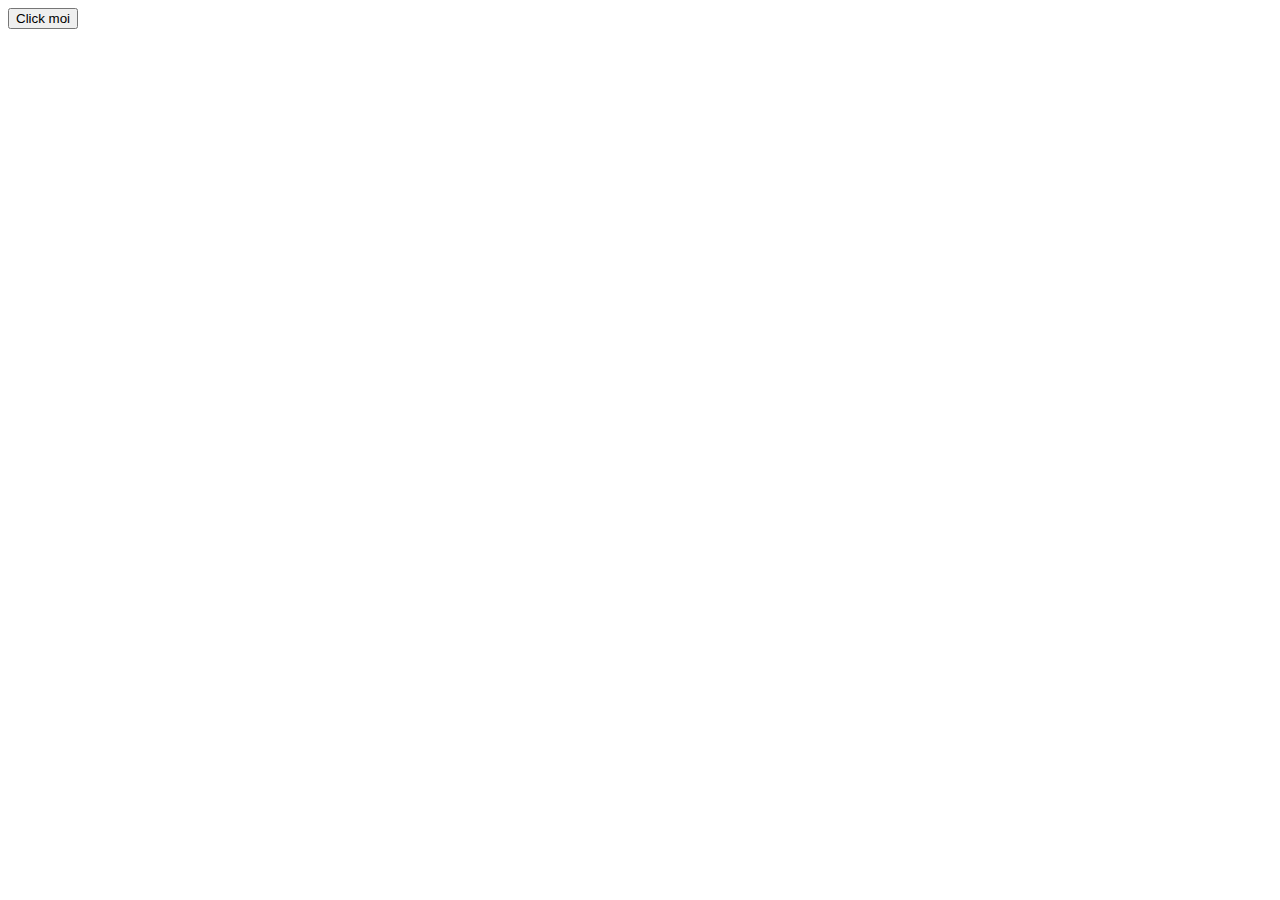
==== Front-End/index.html @ dee17186 "First Commit" ====
<!DOCTYPE html>
<html>
    <head>

    </head>

    <body>


        <button onclick="recupere()">Click moi</button>

        <div id='ourson1'></div>


        <script src="https://code.jquery.com/jquery-3.6.0.min.js" integrity="sha256-/xUj+3OJU5yExlq6GSYGSHk7tPXikynS7ogEvDej/m4=" crossorigin="anonymous"></script>
        <script>
            function recupere() {

                fetch('http://localhost:3000/api/teddies')
                    .then(
                        response => response.json())
                    .then(
                        (data) => {
                            for (var i = 0; i<5; i++) {
                                affiche(data, i)
                            }
                        }
                    );
            }
            function affiche(data, index) {
                var ourson = data[index];
                var s =   '<h2>'   + ourson['name'] + '</h2>'
                        + '<p>'    + ourson['description']+'</p>'
                        + '<span>' + ourson['imageUrl'] + '</span> euros';
                $('#ourson1').append(s);
            }
            /*
                colors: (4) ["Tan", "Chocolate", "Black", "White"]
                description: "Lorem ipsum dolor sit amet, consectetur adipisicing elit, sed do eiusmod tempor incididunt ut labore et dolore magna aliqua."
                imageUrl: "http://localhost:3000/images/teddy_1.jpg"
                name: "Norbert"
                price: 2900
                _id: "5be9c8541c9d440000665243"
            */

        </script>
    </body>


</html>
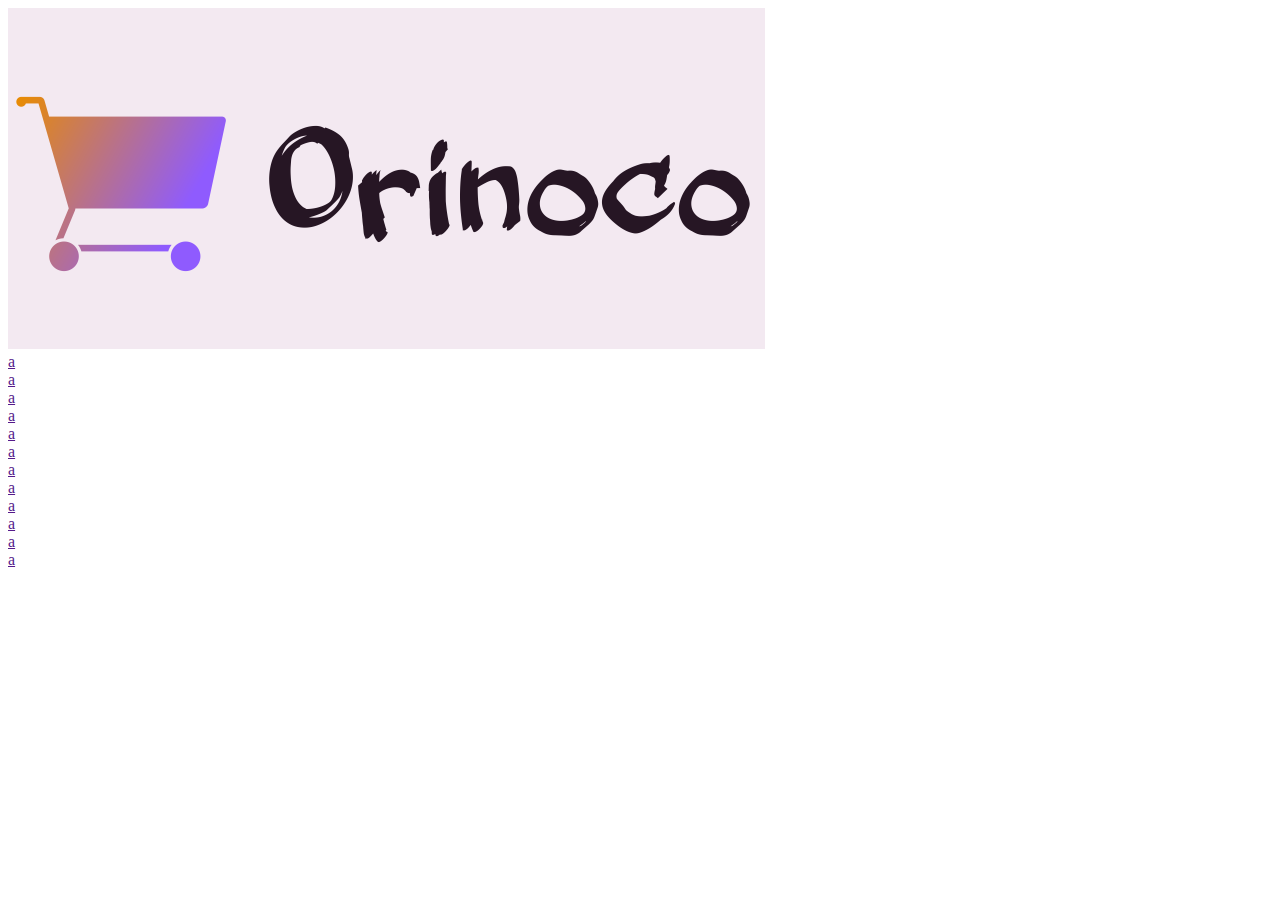
==== commit a704067d: "Creation des differents pages" ====
--- a/Front-End/index.html
+++ b/Front-End/index.html
@@ -1,50 +1,107 @@
 <!DOCTYPE html>
-<html>
-    <head>
+<html lang="fr">
+<head>
+    <meta charset="UTF-8">
+    <meta http-equiv="X-UA-Compatible" content="IE=edge">
+    <meta name="viewport" content="width=device-width, initial-scale=1.0">
+    <link rel="stylesheet" href="https://cdnjs.cloudflare.com/ajax/libs/font-awesome/5.15.3/css/all.min.css"
+        integrity="sha512-iBBXm8fW90+nuLcSKlbmrPcLa0OT92xO1BIsZ+ywDWZCvqsWgccV3gFoRBv0z+8dLJgyAHIhR35VZc2oM/gI1w=="
+        crossorigin="anonymous" />
+    <title>Orinoco</title>
+</head>
+<body>
+    <div class="container">
+    <header>
+        <nav>
+            <img src="./logo.png" alt="logo">
+            <i class="fas fa-shopping-basket"></i>
+        </nav>
+    </header>
 
-    </head>
-
-    <body>
+    <section class="main">
+        <div class="produits">
+            <div class="produit">
+                <a href="">
+                    <div class="produit_img">a</div>
+                    <div class="produit_description">a</div>
+                </a>
+            </div>
+            <div class="produit">
+                <a href="">
+                    <div class="produit_img">a</div>
+                    <div class="produit_description">a</div>
+                </a>
+            </div>
+            <div class="produit">
+                <a href="">
+                    <div class="produit_img">a</div>
+                    <div class="produit_description">a</div>
+                </a>
+            </div>
+            <div class="produit">
+                <a href="">
+                    <div class="produit_img">a</div>
+                    <div class="produit_description">a</div>
+                </a>
+            </div>
+            <div class="produit">
+                <a href="">
+                    <div class="produit_img">a</div>
+                    <div class="produit_description">a</div>
+                </a>
+            </div>
+            <div class="produit">
+                <a href="">
+                    <div class="produit_img">a</div>
+                    <div class="produit_description">a</div>
+                </a>
+            </div>
+        </div>
+    </section>
 
 
-        <button onclick="recupere()">Click moi</button>
 
-        <div id='ourson1'></div>
+    <footer></footer>
 
 
-        <script src="https://code.jquery.com/jquery-3.6.0.min.js" integrity="sha256-/xUj+3OJU5yExlq6GSYGSHk7tPXikynS7ogEvDej/m4=" crossorigin="anonymous"></script>
-        <script>
-            function recupere() {
 
-                fetch('http://localhost:3000/api/teddies')
-                    .then(
-                        response => response.json())
-                    .then(
-                        (data) => {
-                            for (var i = 0; i<5; i++) {
-                                affiche(data, i)
-                            }
-                        }
-                    );
-            }
-            function affiche(data, index) {
-                var ourson = data[index];
-                var s =   '<h2>'   + ourson['name'] + '</h2>'
-                        + '<p>'    + ourson['description']+'</p>'
-                        + '<span>' + ourson['imageUrl'] + '</span> euros';
-                $('#ourson1').append(s);
-            }
-            /*
-                colors: (4) ["Tan", "Chocolate", "Black", "White"]
-                description: "Lorem ipsum dolor sit amet, consectetur adipisicing elit, sed do eiusmod tempor incididunt ut labore et dolore magna aliqua."
-                imageUrl: "http://localhost:3000/images/teddy_1.jpg"
-                name: "Norbert"
-                price: 2900
-                _id: "5be9c8541c9d440000665243"
-            */
+    <!--<button onclick="recupere()">Click moi</button>
 
-        </script>
-    </body>
+            <div id='ourson1'></div>
 
 
+            <script src="https://code.jquery.com/jquery-3.6.0.min.js" integrity="sha256-/xUj+3OJU5yExlq6GSYGSHk7tPXikynS7ogEvDej/m4=" crossorigin="anonymous"></script>
+            <script>
+                function recupere() {
+
+                    fetch('http://localhost:3000/api/teddies')
+                        .then(
+                            response => response.json())
+                        .then(
+                            (data) => {
+                                for (var i = 0; i<5; i++) {
+                                    affiche(data, i)
+                                }
+                            }
+                        );
+                }
+                function affiche(data, index) {
+                    var ourson = data[index];
+                    var s =   '<h2>'   + ourson['name'] + '</h2>'
+                            + '<p>'    + ourson['description']+'</p>'
+                            + '<span>' + ourson['imageUrl'] + '</span> euros';
+                    $('#ourson1').append(s);
+                }
+                /*
+                    colors: (4) ["Tan", "Chocolate", "Black", "White"]
+                    description: "Lorem ipsum dolor sit amet, consectetur adipisicing elit, sed do eiusmod tempor incididunt ut labore et dolore magna aliqua."
+                    imageUrl: "http://localhost:3000/images/teddy_1.jpg"
+                    name: "Norbert"
+                    price: 2900
+                    _id: "5be9c8541c9d440000665243"
+                */
+
+            </script> -->
+    </div>
+</body>
 </html>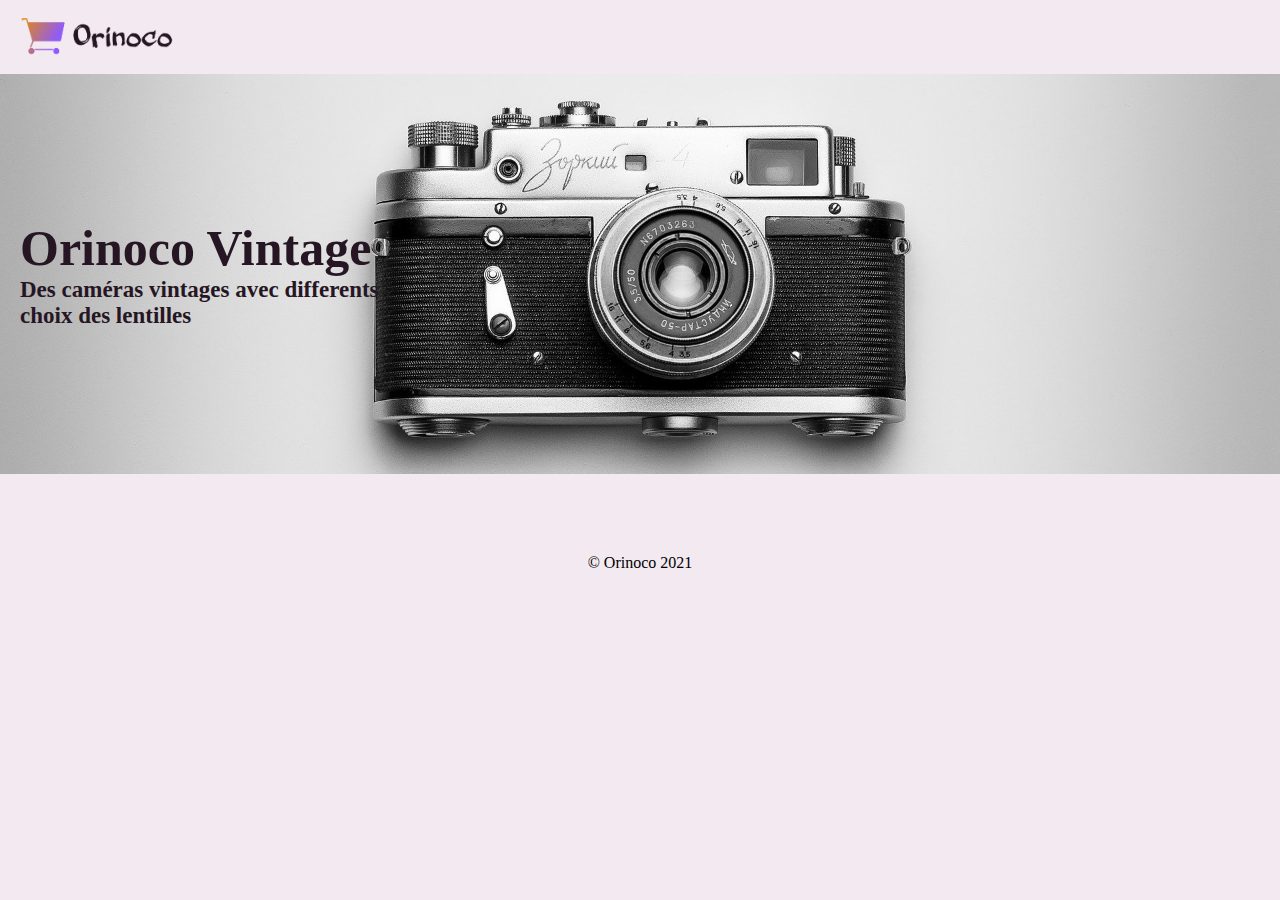
==== commit 9af76ec4: "creations et apercu du js" ====
--- a/Front-End/index.html
+++ b/Front-End/index.html
@@ -4,104 +4,29 @@
     <meta charset="UTF-8">
     <meta http-equiv="X-UA-Compatible" content="IE=edge">
     <meta name="viewport" content="width=device-width, initial-scale=1.0">
-    <link rel="stylesheet" href="https://cdnjs.cloudflare.com/ajax/libs/font-awesome/5.15.3/css/all.min.css"
-        integrity="sha512-iBBXm8fW90+nuLcSKlbmrPcLa0OT92xO1BIsZ+ywDWZCvqsWgccV3gFoRBv0z+8dLJgyAHIhR35VZc2oM/gI1w=="
-        crossorigin="anonymous" />
+    <link rel="stylesheet" href="https://cdnjs.cloudflare.com/ajax/libs/font-awesome/5.15.3/css/all.min.css" integrity="sha512-iBBXm8fW90+nuLcSKlbmrPcLa0OT92xO1BIsZ+ywDWZCvqsWgccV3gFoRBv0z+8dLJgyAHIhR35VZc2oM/gI1w==" crossorigin="anonymous" />
+    <link rel="stylesheet" href="./css/main.css">
     <title>Orinoco</title>
 </head>
 <body>
     <div class="container">
+    <!-- Header -->
     <header>
         <nav>
-            <img src="./logo.png" alt="logo">
-            <i class="fas fa-shopping-basket"></i>
+            <a href="./index.html"><img src="./images/logo.png" alt="logo"></a>
+            <a href="./pannier.html"><i class="fas fa-shopping-basket"></i></a>
         </nav>
     </header>
-
+    <!--Main-->
     <section class="main">
-        <div class="produits">
-            <div class="produit">
-                <a href="">
-                    <div class="produit_img">a</div>
-                    <div class="produit_description">a</div>
-                </a>
-            </div>
-            <div class="produit">
-                <a href="">
-                    <div class="produit_img">a</div>
-                    <div class="produit_description">a</div>
-                </a>
-            </div>
-            <div class="produit">
-                <a href="">
-                    <div class="produit_img">a</div>
-                    <div class="produit_description">a</div>
-                </a>
-            </div>
-            <div class="produit">
-                <a href="">
-                    <div class="produit_img">a</div>
-                    <div class="produit_description">a</div>
-                </a>
-            </div>
-            <div class="produit">
-                <a href="">
-                    <div class="produit_img">a</div>
-                    <div class="produit_description">a</div>
-                </a>
-            </div>
-            <div class="produit">
-                <a href="">
-                    <div class="produit_img">a</div>
-                    <div class="produit_description">a</div>
-                </a>
-            </div>
+        <div class="titre">
+            <h1>Orinoco Vintage</h1>
+            <h2>Des caméras vintages avec differents <br> choix des lentilles</h2>
+        </div>
+        <div class="produits" id="produits_container">
         </div>
     </section>
-
-
-
-    <footer></footer>
-
-
-
-    <!--<button onclick="recupere()">Click moi</button>
-
-            <div id='ourson1'></div>
-
-
-            <script src="https://code.jquery.com/jquery-3.6.0.min.js" integrity="sha256-/xUj+3OJU5yExlq6GSYGSHk7tPXikynS7ogEvDej/m4=" crossorigin="anonymous"></script>
-            <script>
-                function recupere() {
-
-                    fetch('http://localhost:3000/api/teddies')
-                        .then(
-                            response => response.json())
-                        .then(
-                            (data) => {
-                                for (var i = 0; i<5; i++) {
-                                    affiche(data, i)
-                                }
-                            }
-                        );
-                }
-                function affiche(data, index) {
-                    var ourson = data[index];
-                    var s =   '<h2>'   + ourson['name'] + '</h2>'
-                            + '<p>'    + ourson['description']+'</p>'
-                            + '<span>' + ourson['imageUrl'] + '</span> euros';
-                    $('#ourson1').append(s);
-                }
-                /*
-                    colors: (4) ["Tan", "Chocolate", "Black", "White"]
-                    description: "Lorem ipsum dolor sit amet, consectetur adipisicing elit, sed do eiusmod tempor incididunt ut labore et dolore magna aliqua."
-                    imageUrl: "http://localhost:3000/images/teddy_1.jpg"
-                    name: "Norbert"
-                    price: 2900
-                    _id: "5be9c8541c9d440000665243"
-                */
-
-            </script> -->
-    </div>
+    <footer>&copy Orinoco 2021</footer>
+    <script src="./scripts/index.js"></script>
 </body>
 </html>--- a/Front-End/css/main.css
+++ b/Front-End/css/main.css
@@ -0,0 +1,103 @@
+*{
+    margin: 0;
+    padding: 0;
+}
+/* 
+html{
+    height: 100%;
+}*/
+
+/* Header*/
+
+body{
+    background-color: #f3e9f1;
+}
+
+nav{
+    display: flex;
+    justify-content: space-between;
+    align-items: center;
+    background-color: #f3e9f1;
+}
+
+nav img{
+    width: 20%;
+    height: auto;
+    margin-left: 20px;
+}
+
+nav i{
+    margin-right: 50px;
+    font-size: 30px;
+    color: black;
+}
+
+a{
+    text-decoration: none;
+    color: black;
+}
+
+
+/* Section Main  */
+
+.main{
+    background-color:#f3e9f1;
+}
+
+.titre{
+    background: url(../images/lens-3114729_1920.jpg);
+    display: flex;
+    flex-direction: column;
+    justify-content: center;
+    height: 400px;
+    background-size: cover;
+}
+
+.titre h1{
+    margin-left: 20px ;
+    color: #261624;
+    font-size: 50px;
+}
+
+.titre h2{
+    margin-left: 20px;
+    font-size: 23px;
+    color: #261624;
+}
+
+.produits{
+    display: grid;
+    gap: 1rem;
+    grid-auto-rows: auto;
+    grid-template-columns: repeat(auto-fill, minmax(20rem,1fr));
+    padding: 30px;
+}
+
+.produit{
+    display: flex;
+    flex-direction: column;
+    padding: 10px;
+    border-radius: 5px;
+    box-shadow: 1px 1px 5px 1px rgba(0,0,0,0.46);
+}
+.produit:hover{
+    box-shadow: 4px 4px 5px 3px rgba(0,0,0,0.46);
+}
+
+.produit_description{
+    display: flex;
+    flex-direction: column;
+}
+
+.imgproduit{
+    object-fit: cover;
+    width: 100%;
+    height: 166px;
+}
+
+
+
+footer{
+    text-align: center;
+    padding-top: 20px;
+}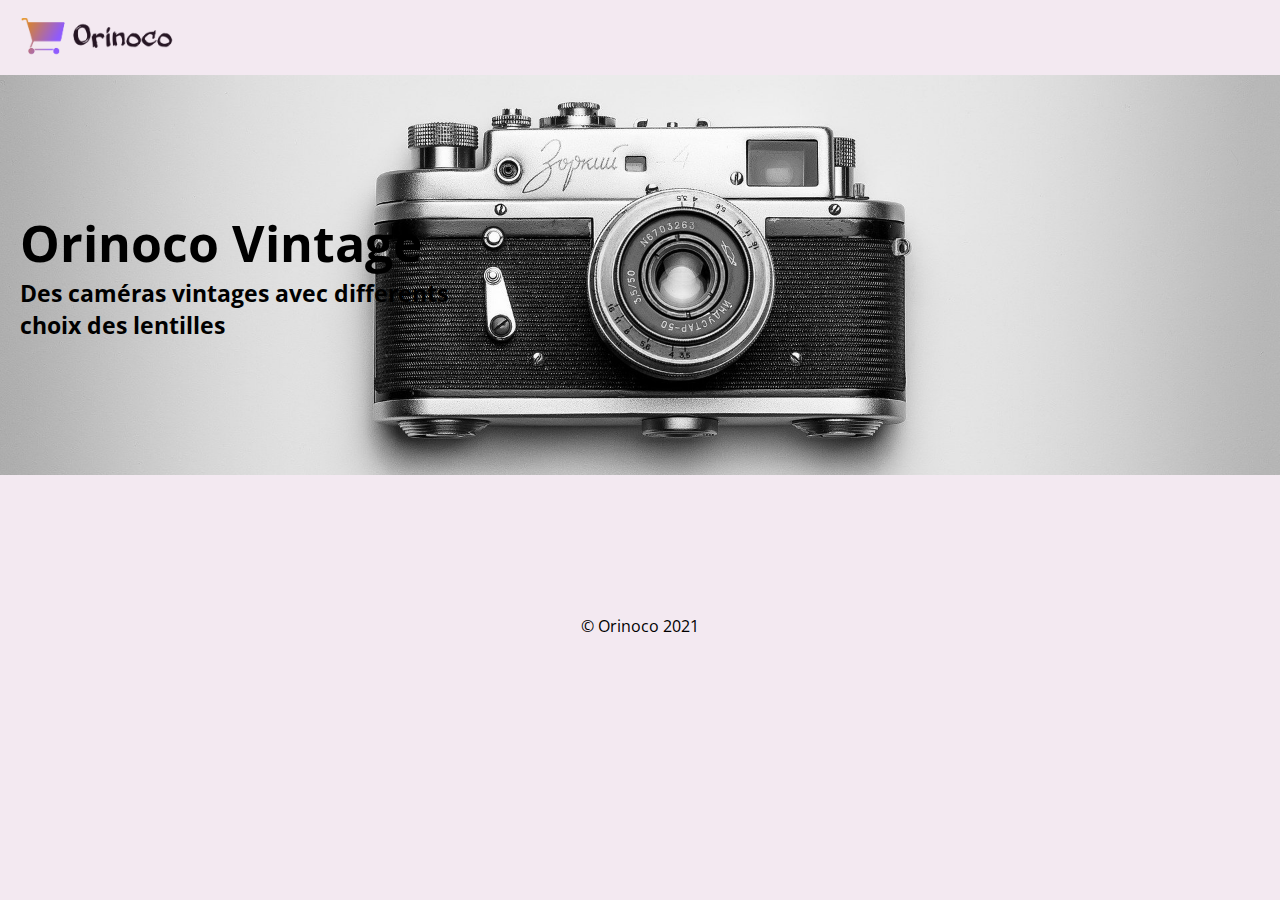
==== commit 88cb7249: "maj design index et pannier" ====
--- a/Front-End/index.html
+++ b/Front-End/index.html
@@ -6,10 +6,14 @@
     <meta name="viewport" content="width=device-width, initial-scale=1.0">
     <link rel="stylesheet" href="https://cdnjs.cloudflare.com/ajax/libs/font-awesome/5.15.3/css/all.min.css" integrity="sha512-iBBXm8fW90+nuLcSKlbmrPcLa0OT92xO1BIsZ+ywDWZCvqsWgccV3gFoRBv0z+8dLJgyAHIhR35VZc2oM/gI1w==" crossorigin="anonymous" />
     <link rel="stylesheet" href="./css/main.css">
+    <link rel="preconnect" href="https://fonts.googleapis.com">
+    <link rel="preconnect" href="https://fonts.gstatic.com" crossorigin>
+    <link href="https://fonts.googleapis.com/css2?family=Open+Sans:ital,wght@0,300;0,400;0,500;1,300&display=swap"
+        rel="stylesheet">
     <title>Orinoco</title>
 </head>
 <body>
-    <div class="container">
+    <div class="contain">
     <!-- Header -->
     <header>
         <nav>
--- a/Front-End/css/main.css
+++ b/Front-End/css/main.css
@@ -1,11 +1,8 @@
 *{
     margin: 0;
     padding: 0;
+    font-family: 'Open Sans', sans-serif;
 }
-/* 
-html{
-    height: 100%;
-}*/
 
 /* Header*/
 
@@ -33,7 +30,7 @@
 }
 
 a{
-    text-decoration: none;
+    text-decoration: none;  
     color: black;
 }
 
@@ -55,14 +52,14 @@
 
 .titre h1{
     margin-left: 20px ;
-    color: #261624;
+    color: #000000;
     font-size: 50px;
 }
 
 .titre h2{
     margin-left: 20px;
     font-size: 23px;
-    color: #261624;
+    color: black;
 }
 
 .produits{
@@ -71,6 +68,7 @@
     grid-auto-rows: auto;
     grid-template-columns: repeat(auto-fill, minmax(20rem,1fr));
     padding: 30px;
+    margin-bottom: 60px;
 }
 
 .produit{
@@ -79,6 +77,7 @@
     padding: 10px;
     border-radius: 5px;
     box-shadow: 1px 1px 5px 1px rgba(0,0,0,0.46);
+    background-color: white;
 }
 .produit:hover{
     box-shadow: 4px 4px 5px 3px rgba(0,0,0,0.46);
@@ -87,6 +86,15 @@
 .produit_description{
     display: flex;
     flex-direction: column;
+    font-weight: 300;
+    padding: 5px;
+}
+
+.produit_description h3{
+    padding: 5px 0 5px 0;
+}
+.produit_description strong{
+    padding-top: 10px;
 }
 
 .imgproduit{
@@ -99,5 +107,6 @@
 
 footer{
     text-align: center;
+    padding: 5px;
     padding-top: 20px;
 }